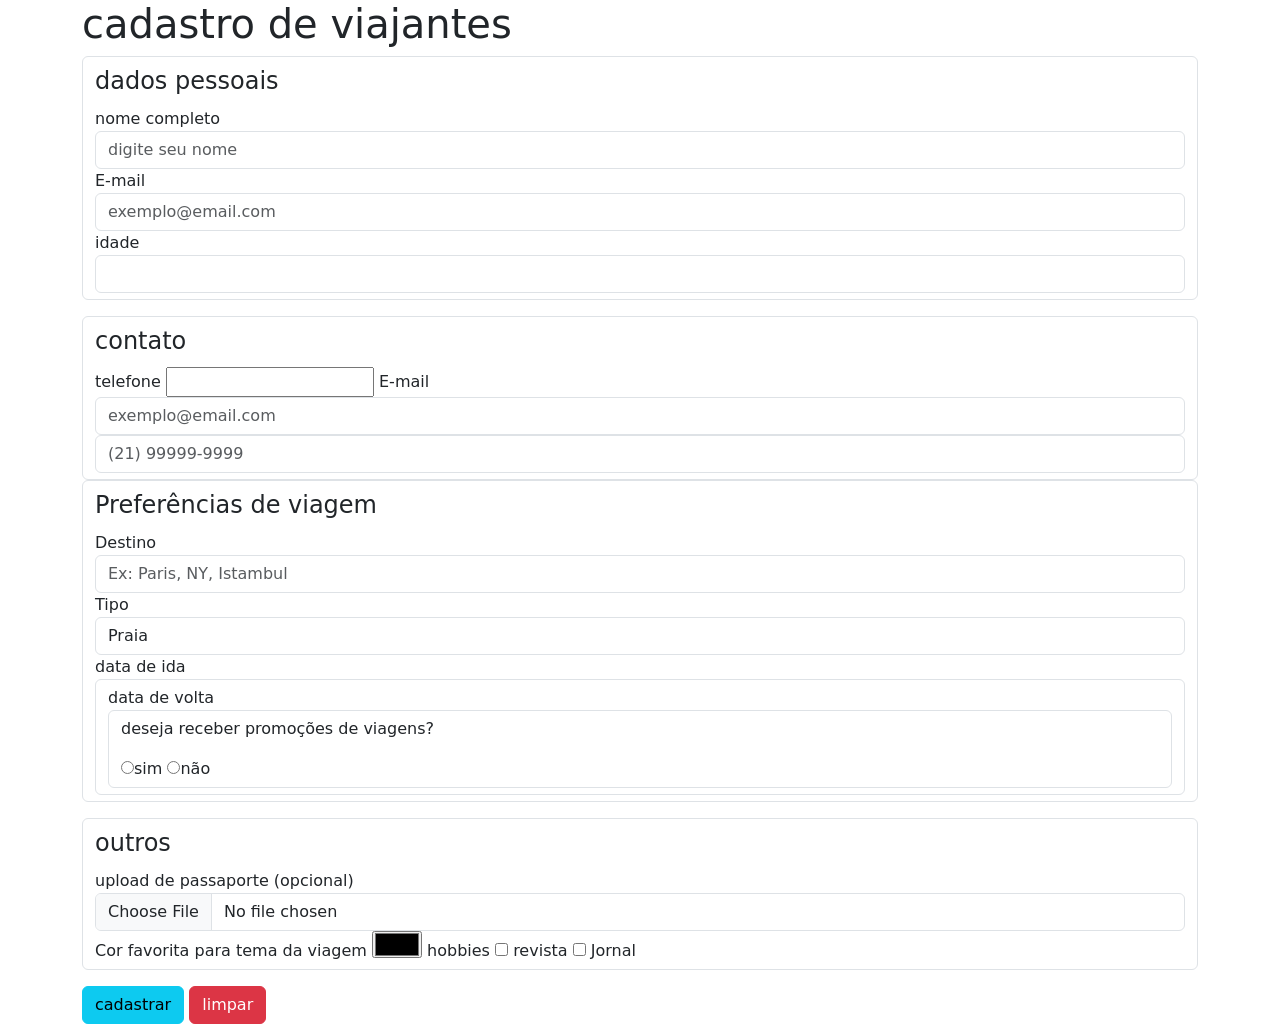
==== cadastro.html @ 9903d8fd "aula html" ====
<!DOCTYPE html>
<html lang="pt-BR">
<head>
    <meta charset="UTF-8">
    <meta http-equiv="X-UA-Compatible" content="IE=edge">
    <meta name="viewport" content="width=device-width, initial-scale=1.0">
    <link href="https://cdn.jsdelivr.net/npm/bootstrap@5.3.8/dist/css/bootstrap.min.css" rel="stylesheet"
    integrity="sha384-sRIl4kxILFvY47J16cr9ZwB07vP4J8+LH7qKQnuqkuIAvNWLzeN8tE5YBujZqJLB" crossorigin="anonymous">
    <title>formulario de cadastro</title>
</head>
<body class="container">
    <h1>cadastro de viajantes</h1>
    <form action="#" method="post" enctype="multipart/form-data">
        <!--DADOS PESSOAIS-->
        <fieldset class="form-control mb-3">
            <legend>dados pessoais</legend>
            <label for="nome">nome completo</label>
            <input type="text" name="nome" id="nome"
            placeholder="digite seu nome" title="digite seu nome completo sem abreviações"
            class="form-control"required>
              <label for="email">E-mail</label>
              <input type="email" name="email" id="email"
              placeholder="exemplo@email.com" class="form-control" required>
              <label for="idade">idade</label>
              <input type="number" name="idade" id="idade"
              class="form-control" required>
        </fieldset>
        <fieldset class="form-control">
        <legend>contato</legend>
        <label for="telefone">telefone</label>
        <input type="tel" name="telefone" id="telefone">
        <label for="email">E-mail</label>
        <input type="email" name="email" id="email"
        placeholder="exemplo@email.com" class="form-control" required>
        <input class="form-control" placeholder="(21) 99999-9999" pattern="^(\d{2}\)\d{5}-\d{4}$" title="formato:(21)99999-9999">
        </fieldset class="form-control mb-3">
        <fieldset class="form-control mb-3">
            <legend>Preferências de viagem</legend>
            <label for="destino">Destino</label>
            <input type="text" name="destino" id="destino" class="form-control" placeholder="Ex: Paris, NY, Istambul">
            <label for="tipo">Tipo</label>
            <select name="tipo" id="tipo" class="form-control">
                <option value="praia">Praia</option>
                <option value="aventura">aventura</option>
                <option value="romantico">romantico</option>
                <option value="cultural">cultural</option>
            </select>
            <label for="dataida">data de ida</label>
            <ihput type="date" name="dataida" id="dataida"
            class="form-control">
            <label for="datavolta">data de volta</label>
            <ihput type="date" name="datavolta" id="datavolta"
            class="form-control">
            <p>deseja receber promoções de viagens?</p>
            <input type="radio" name="promo" id="sim"
            value="sim"><label for="sim">sim</label>
            <input type="radio" name="promo" id="não"
            value="não"><label for="não">não</label>
        </fieldset>
        <fieldset class="form-control mb-3">
            <legend>outros</legend>
            <label for="passaporte">upload de passaporte (opcional)</label>
            <input type="file" name="passaporte" id="passaporte" class="form-control">
            <label for="cor">Cor favorita para tema da viagem</label>
            <input type="color" name="cor" id="cor">
            <label for="hobbies">hobbies</label>
            <input type="checkbox" name="hobbies1" id="revista">
            <label for="revista">revista</label>
            <input type="checkbox" name="hobbies2" id="jornal">
            <label for="jornal">Jornal</label>
        </fieldset>
            <button class="btn btn-info" type="submit">cadastrar</button>
            <button class="btn btn-danger" type="reset">limpar</button>
    </form>
    <script src="https://cdn.jsdelivr.net/npm/bootstrap@5.3.8/dist/css/bootstrap.min.css"rel="stylesheet"
     integrity="sha384-sRIl4kxILFvY47J16cr9ZwB07vP4J8+LH7qKQnuqkuIAvNWLzeN8tE5YBujZqJLB" cross origin="anonymous">
     <script src="js/script.js">
</body>
</html>
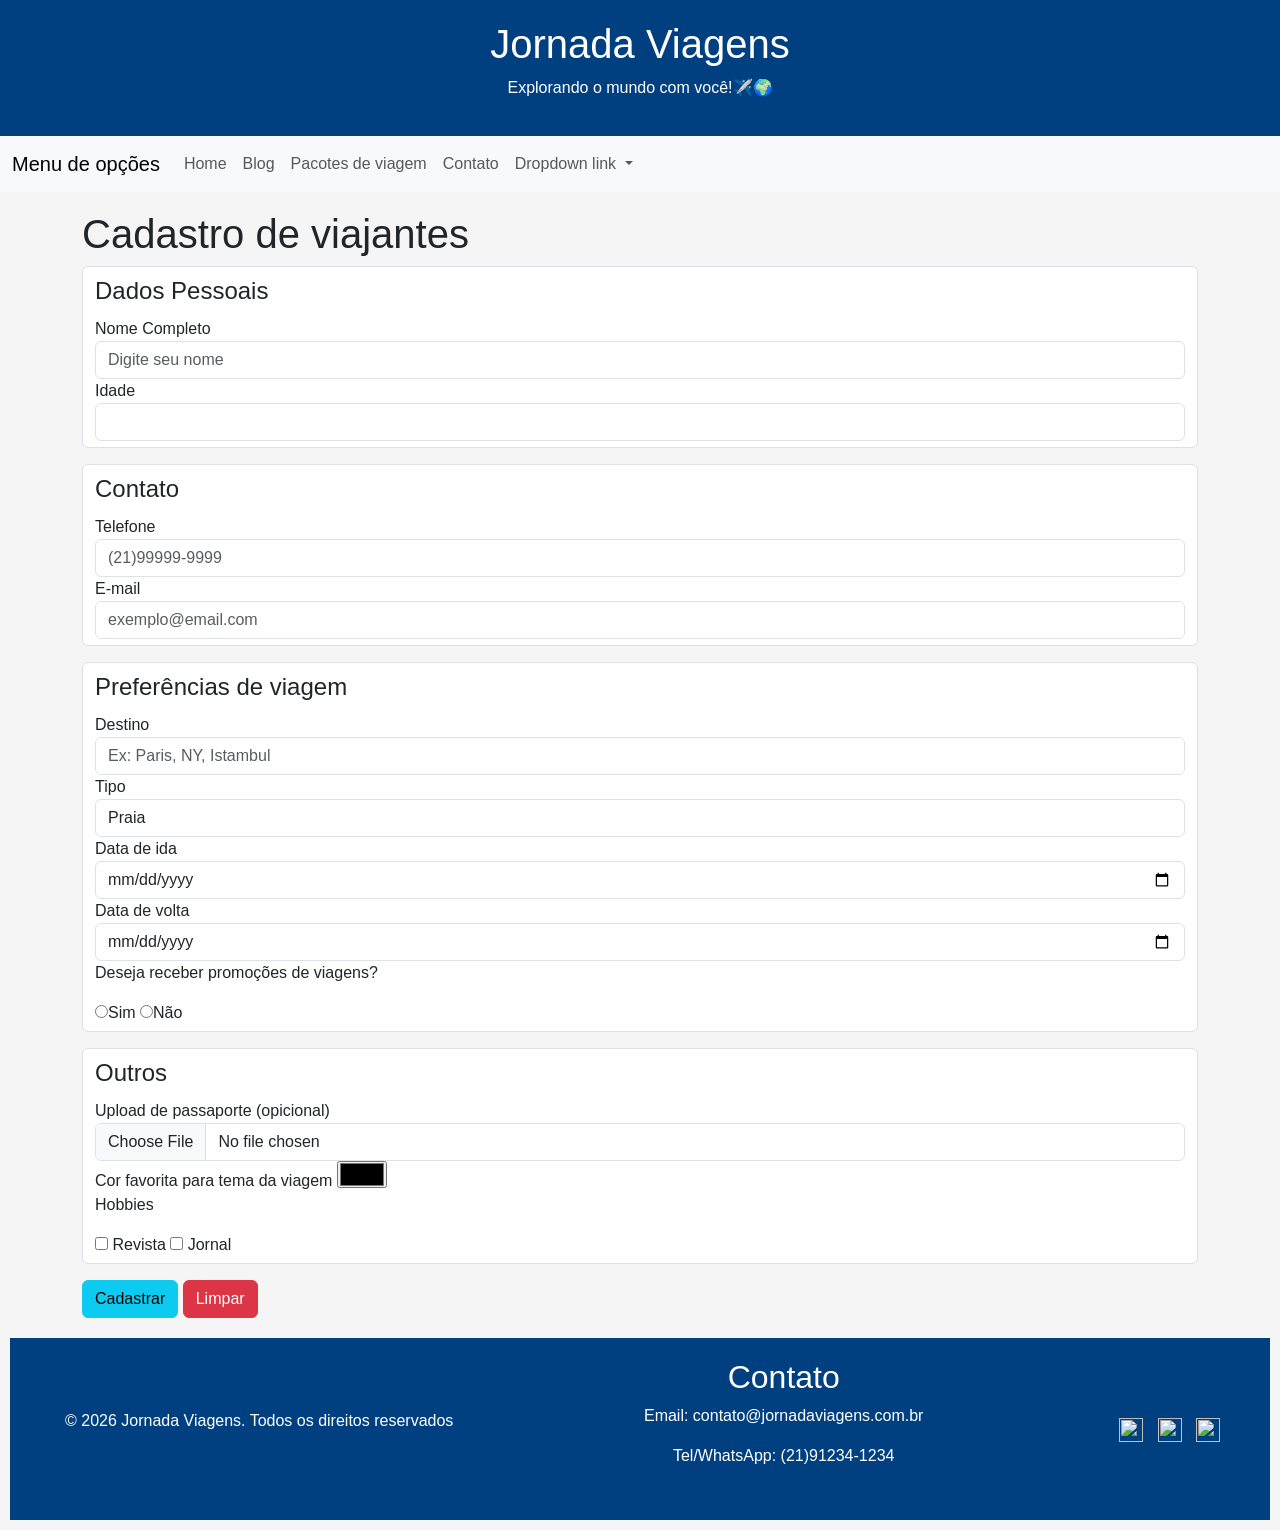
==== commit ccb0b99d: "aula3" ====
--- a/cadastro.html
+++ b/cadastro.html
@@ -2,78 +2,143 @@
 <html lang="pt-BR">
 <head>
     <meta charset="UTF-8">
-    <meta http-equiv="X-UA-Compatible" content="IE=edge">
     <meta name="viewport" content="width=device-width, initial-scale=1.0">
     <link href="https://cdn.jsdelivr.net/npm/bootstrap@5.3.8/dist/css/bootstrap.min.css" rel="stylesheet"
-    integrity="sha384-sRIl4kxILFvY47J16cr9ZwB07vP4J8+LH7qKQnuqkuIAvNWLzeN8tE5YBujZqJLB" crossorigin="anonymous">
-    <title>formulario de cadastro</title>
+        integrity="sha384-sRIl4kxILFvY47J16cr9ZwB07vP4J8+LH7qKQnuqkuIAvNWLzeN8tE5YBujZqJLB" crossorigin="anonymous">
+    <link rel="stylesheet" href="css/style.css">
+    <title>Formulário de Cadastro</title>
 </head>
-<body class="container">
-    <h1>cadastro de viajantes</h1>
-    <form action="#" method="post" enctype="multipart/form-data">
-        <!--DADOS PESSOAIS-->
-        <fieldset class="form-control mb-3">
-            <legend>dados pessoais</legend>
-            <label for="nome">nome completo</label>
-            <input type="text" name="nome" id="nome"
-            placeholder="digite seu nome" title="digite seu nome completo sem abreviações"
-            class="form-control"required>
-              <label for="email">E-mail</label>
-              <input type="email" name="email" id="email"
-              placeholder="exemplo@email.com" class="form-control" required>
-              <label for="idade">idade</label>
-              <input type="number" name="idade" id="idade"
-              class="form-control" required>
-        </fieldset>
-        <fieldset class="form-control">
-        <legend>contato</legend>
-        <label for="telefone">telefone</label>
-        <input type="tel" name="telefone" id="telefone">
-        <label for="email">E-mail</label>
-        <input type="email" name="email" id="email"
-        placeholder="exemplo@email.com" class="form-control" required>
-        <input class="form-control" placeholder="(21) 99999-9999" pattern="^(\d{2}\)\d{5}-\d{4}$" title="formato:(21)99999-9999">
-        </fieldset class="form-control mb-3">
-        <fieldset class="form-control mb-3">
-            <legend>Preferências de viagem</legend>
-            <label for="destino">Destino</label>
-            <input type="text" name="destino" id="destino" class="form-control" placeholder="Ex: Paris, NY, Istambul">
-            <label for="tipo">Tipo</label>
-            <select name="tipo" id="tipo" class="form-control">
-                <option value="praia">Praia</option>
-                <option value="aventura">aventura</option>
-                <option value="romantico">romantico</option>
-                <option value="cultural">cultural</option>
-            </select>
-            <label for="dataida">data de ida</label>
-            <ihput type="date" name="dataida" id="dataida"
-            class="form-control">
-            <label for="datavolta">data de volta</label>
-            <ihput type="date" name="datavolta" id="datavolta"
-            class="form-control">
-            <p>deseja receber promoções de viagens?</p>
-            <input type="radio" name="promo" id="sim"
-            value="sim"><label for="sim">sim</label>
-            <input type="radio" name="promo" id="não"
-            value="não"><label for="não">não</label>
-        </fieldset>
-        <fieldset class="form-control mb-3">
-            <legend>outros</legend>
-            <label for="passaporte">upload de passaporte (opcional)</label>
-            <input type="file" name="passaporte" id="passaporte" class="form-control">
-            <label for="cor">Cor favorita para tema da viagem</label>
-            <input type="color" name="cor" id="cor">
-            <label for="hobbies">hobbies</label>
-            <input type="checkbox" name="hobbies1" id="revista">
-            <label for="revista">revista</label>
-            <input type="checkbox" name="hobbies2" id="jornal">
-            <label for="jornal">Jornal</label>
-        </fieldset>
-            <button class="btn btn-info" type="submit">cadastrar</button>
-            <button class="btn btn-danger" type="reset">limpar</button>
-    </form>
-    <script src="https://cdn.jsdelivr.net/npm/bootstrap@5.3.8/dist/css/bootstrap.min.css"rel="stylesheet"
-     integrity="sha384-sRIl4kxILFvY47J16cr9ZwB07vP4J8+LH7qKQnuqkuIAvNWLzeN8tE5YBujZqJLB" cross origin="anonymous">
-     <script src="js/script.js">
+<body>
+    <header class="fixed-top">
+        <div class="header">
+            <h1>Jornada Viagens</h1>
+            <p>Explorando o mundo com você!✈️🌍</p>
+        </div>
+
+        <nav class="navbar navbar-expand-lg bg-body-tertiary">
+            <div class="container-fluid">
+                <a class="navbar-brand" href="#">Menu de opções</a>
+                <button class="navbar-toggler" type="button" data-bs-toggle="collapse"
+                    data-bs-target="#navbarNavDropdown" aria-controls="navbarNavDropdown" aria-expanded="false"
+                    aria-label="Toggle navigation">
+                    <span class="navbar-toggler-icon"></span>
+                </button>
+                <div class="collapse navbar-collapse" id="navbarNavDropdown">
+                    <ul class="navbar-nav">
+                        <li class="nav-item">
+                            <a class="nav-link" href="#">Home</a>
+                        </li>
+                        <li class="nav-item">
+                            <a class="nav-link" href="https://www.umviajante.com.br/" target="_blank">Blog</a>
+                        </li>
+                        <li class="nav-item">
+                            <a class="nav-link" href="pacotes.html">Pacotes de viagem</a>
+                        </li>
+                        <li class="nav-item">
+                            <a class="nav-link" href="#contato">Contato</a>
+                        </li>
+                        <li class="nav-item dropdown">
+                            <a class="nav-link dropdown-toggle" href="#" role="button" data-bs-toggle="dropdown"
+                                aria-expanded="false">
+                                Dropdown link
+                            </a>
+                            <ul class="dropdown-menu">
+                                <li><a class="dropdown-item" href="#">Action</a></li>
+                                <li><a class="dropdown-item" href="#">Another action</a></li>
+                                <li><a class="dropdown-item" href="#">Something else here</a></li>
+                            </ul>
+                        </li>
+                    </ul>
+                </div>
+            </div>
+        </nav>
+    </header>
+    <main style="margin-top: 200px;" class="container">
+        <h1>Cadastro de viajantes</h1>
+        <form action="#" onsubmit="enviarFormulario(event)" method="get" enctype="multipart/form-data">
+            <!-- DADOS PESSOAIS -->
+            <fieldset class="form-control mb-3">
+                <legend> Dados Pessoais</legend>
+                <label for="nome">Nome Completo</label>
+                <input type="text" name="nome" id="nome" placeholder="Digite seu nome"
+                    title="Digite seu nome completo sem abreviações" class="form-control" required>
+                <label for="idade">Idade</label>
+                <input type="number" name="idade" id="idade" class="form-control" onchange="verificarIdade()" required>
+            </fieldset>
+            <fieldset class="form-control mb-3">
+                <legend>Contato</legend>
+                <label for="telefone">Telefone</label>
+                <input type="tel" name="telefone" id="telefone" class="form-control" placeholder="(21)99999-9999"
+                    pattern="^\(\d{2}\)\d{5}-\d{4}$" title="Formato:(21)99999-9999">
+                <label for="email">E-mail</label>
+                <input type="email" name="email" id="email" placeholder="exemplo@email.com" class="form-control"
+                    required>
+            </fieldset>
+            <fieldset class="form-control mb-3">
+                <legend>Preferências de viagem</legend>
+                <label for="destino">Destino</label>
+                <input type="text" name="destino" id="destino" class="form-control"
+                    placeholder="Ex: Paris, NY, Istambul">
+                <label for="tipo">Tipo</label>
+                <select name="tipo" id="tipo" class="form-control">
+                    <option value="praia">Praia</option>
+                    <option value="aventura">Aventura</option>
+                    <option value="romantico">Romântico</option>
+                    <option value="cultural">Cultural</option>
+                </select>
+                <label for="dataIda">Data de ida</label>
+                <input type="date" name="dataIda" id="dataIda" class="form-control">
+                <label for="dataVolta">Data de volta</label>
+                <input type="date" name="dataVolta" id="dataVolta" class="form-control">
+                <p>Deseja receber promoções de viagens?</p>
+                <input type="radio" name="promo" id="sim" value="sim"><label for="sim">Sim</label>
+                <input type="radio" name="promo" id="nao" value="nao"><label for="nao">Não</label>
+            </fieldset>
+            <fieldset class="form-control mb-3">
+                <legend>Outros</legend>
+                <label for="passaporte">Upload de passaporte (opicional)</label>
+                <input type="file" name="passaporte" id="passaporte" class="form-control">
+                <label for="cor">Cor favorita para tema da viagem</label>
+                <input type="color" name="cor" id="cor">
+                <p>Hobbies</p>
+                <input type="checkbox" name="hobbies1" id="revista">
+                <label for="revista">Revista</label>
+                <input type="checkbox" name="hobbies2" id="jornal">
+                <label for="jornal">Jornal</label>
+            </fieldset>
+
+
+            <button class="btn btn-info" type="submit">Cadastrar</button>
+            <button class="btn btn-danger" type="reset">Limpar</button>
+
+        </form>
+        <div id="resultado"></div>
+    </main>
+    <footer>
+        <!-- rodapé da página -->
+        <div class="footer-container">
+            <div class="footer-copy">
+                <p>&copy; 2026 Jornada Viagens. Todos os direitos reservados</p>
+            </div>
+            <!-- criar uma ancora de link -->
+            <a name="contato"></a>
+            <address class="footer-contato">
+                <h2>Contato</h2>
+                <p>Email: contato@jornadaviagens.com.br
+                <p>Tel/WhatsApp: (21)91234-1234
+            </address>
+            <nav class="footer-redes" aria-label="Redes Sociais">
+                <a href="https://pt-br.facebook.com/" target="_blank" aria-label="facebook"><img
+                        src="img/facebook-icon.png"></a>
+                <a href="https://www.instagram.com/" target="_blank" aria-label="instagram"><img
+                        src="img/instagram-icon.png"></a>
+                <a href="https://x.com/" target="_blank" aria-label="x"><img src="img/x-icon.avif"></a>
+            </nav>
+        </div>
+    </footer>
+    <script src="https://cdn.jsdelivr.net/npm/bootstrap@5.3.8/dist/js/bootstrap.bundle.min.js"
+        integrity="sha384-FKyoEForCGlyvwx9Hj09JcYn3nv7wiPVlz7YYwJrWVcXK/BmnVDxM+D2scQbITxI"
+        crossorigin="anonymous"></script>
+    <script src="js/script.js"></script>
 </body>
 </html>
--- a/css/style.css
+++ b/css/style.css
@@ -0,0 +1,152 @@
+
+/* resetar a página de configurações anteriores */
+body{
+    font-family: Arial, sans-serif; 
+    margin: 0; 
+    padding: 10px;
+    text-align:justify;
+    background-color: #f5f5f5;  
+}
+
+/* estilizar o figure */
+figure {
+    margin: 0;
+}
+
+/* estilizando o cabeçalho */
+.header {
+    text-align: center; /* centralizar o texto */
+    background-color: #004080;
+    color: #fff;
+    padding: 20px;
+}
+header img {
+    display: block;
+    margin: 0;
+}
+/* Estilizar o menu */
+/* nav ul {
+    padding: 0;
+    background-color: #0066cc;
+    margin: 0;
+} 
+nav ul li{
+    display: inline;
+    padding: 15px;
+}
+nav ul li a {
+    color: #fff;
+    text-decoration: none;
+    font-weight: bold; 
+} */
+/* estilizar a seção pacotes */
+.pacote {
+    display: inline-block;
+    width: 300px;
+    background-color: #fff;
+    margin:15px;
+    padding: 10px;
+    border-radius: 10px;
+    box-shadow: 5px 2px 10px rgba(0,0,0,0.2);
+    vertical-align: top; /*evita deslizamento */
+}
+.pacote img{
+    width: 100%;
+    border-radius: 5px;
+}
+ 
+/* Configuração de classe */
+.preco {
+    color: #ff6600;   /* cor da fonte */
+    font-size: 18px;    /* tamanho da fonte */
+    font-weight: bold;  /* negrito */
+}
+
+/* estilização do rodapé */
+footer {
+    background-color: #004080;
+    color: #fff;
+    padding: 20px 0;
+    margin-top: 20px;
+}
+
+.footer-container {
+    display: flex;
+    justify-content: space-between;
+    align-items: center;
+    max-width: 1200px;
+    margin: 0 auto;
+    padding: 0 20px;
+}
+
+.footer-container div {
+    background-color: transparent;
+    padding: 0 5px;
+}
+
+.footer-contato{
+    flex-grow: 1; /*permite ocupar espaço e centralizar */
+    text-align: center;
+}
+
+.footer-redes {
+    text-align: right;
+}
+
+.footer-redes img {
+    width: 24px;
+    height: 24px;
+    margin-left: 10px;
+}
+
+/* estilizar a parte de mídia */
+#midia{
+    margin: 20px;
+    text-align: center;
+}
+
+#midia video, #midia audio{
+    display: block;
+    margin: 10px auto;
+}
+
+/* estilização do mapa */
+.mapa {
+    display: flex;
+    flex-direction: column;
+    /* deixar o titulo no topo */
+    align-items: center;
+    background-color: #f0f0f0;
+    text-align: center;
+}
+.mapa h3 {
+    margin-bottom: 10px;
+}
+
+/* organizar o mapa e o endereço lado a lado */
+.mapa-conteudo{
+    display: flex;
+    flex-direction: row;
+    /* manter os elementos na horizontal */
+    align-items: center;
+    justify-content: center;
+    gap: 20px; /* espaçamento entre mapa e endereço */
+    width: 100%;
+}
+/* estilizando a tabela */
+.tabela-viagens {
+    width: 100%;
+    border-collapse: 10px;
+    margin-top: 20px;
+}
+
+.tabela-viagens th, .tabela-viagens td {
+    border: 1px solid #ccc;
+    padding: 10px;
+    text-align: center;
+}
+
+.tabela-viagens th {
+    background-color: #0077b6;
+    color: #fff;
+}
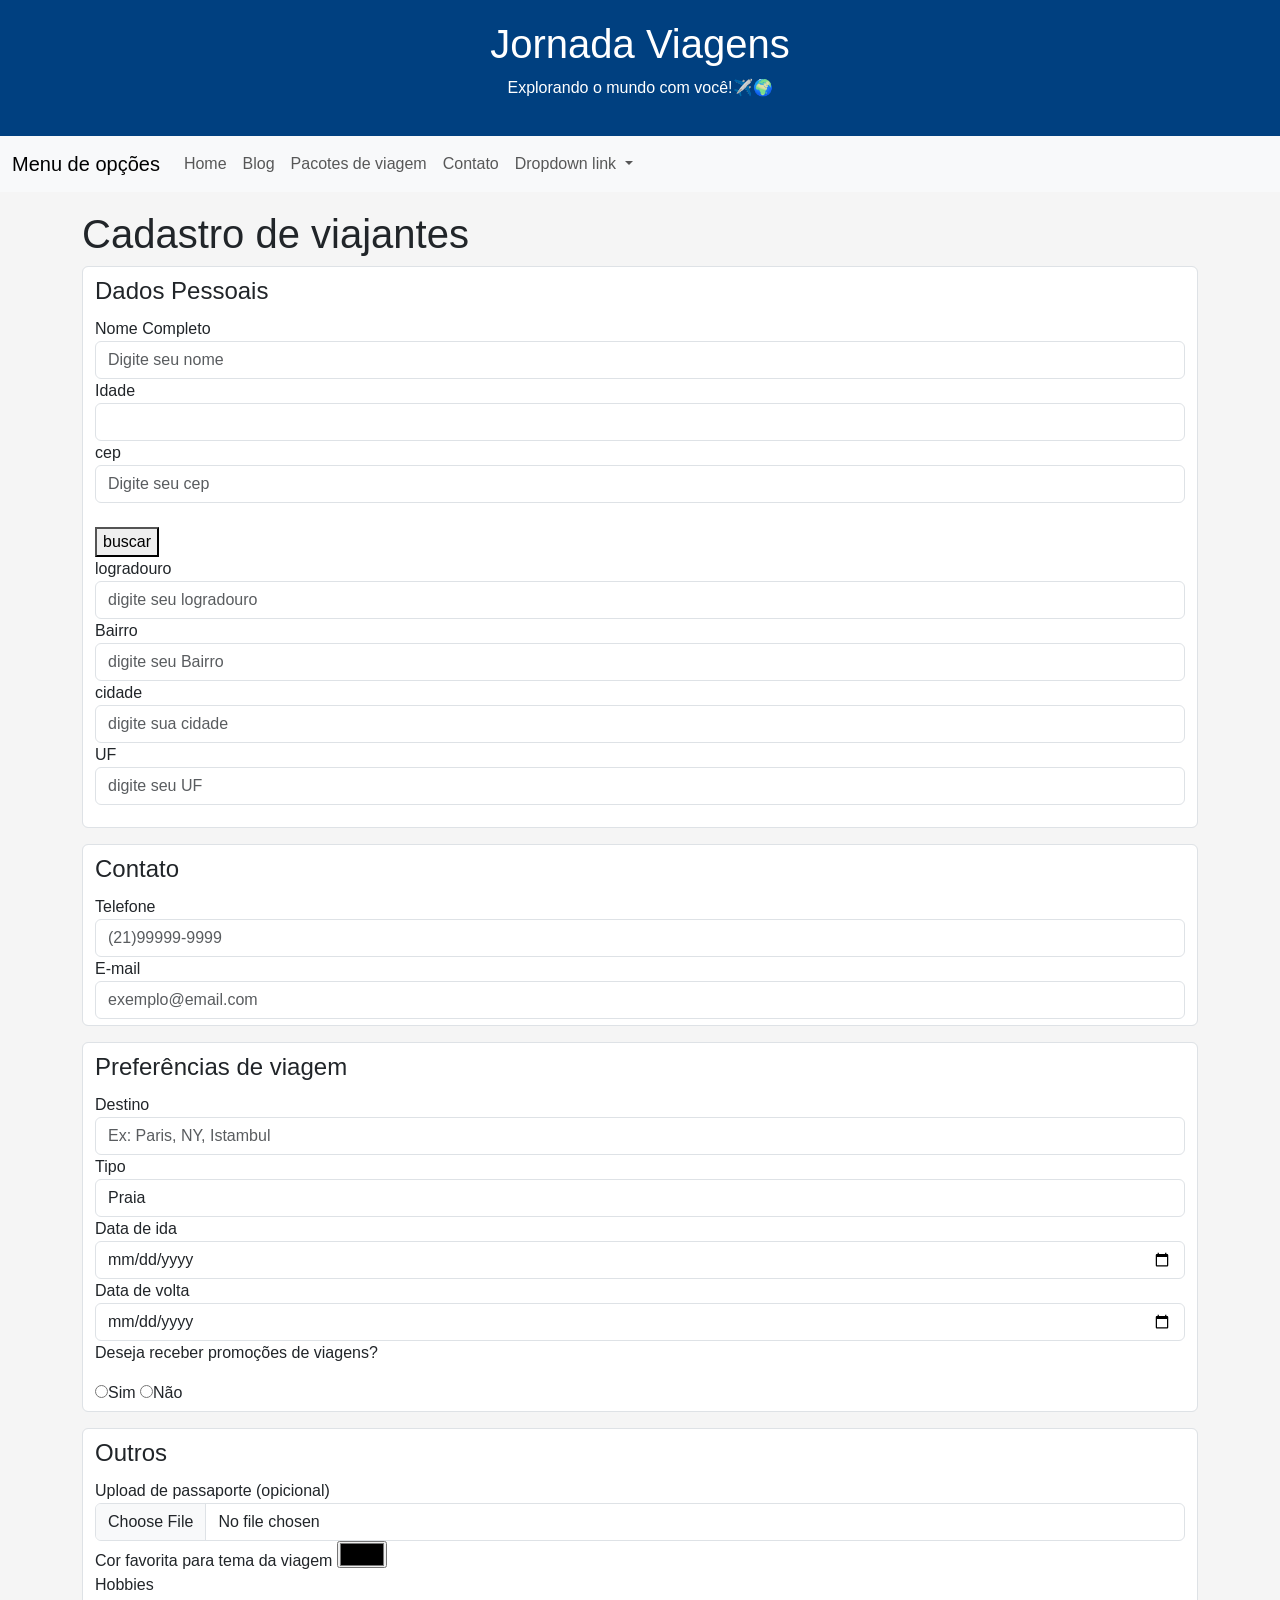
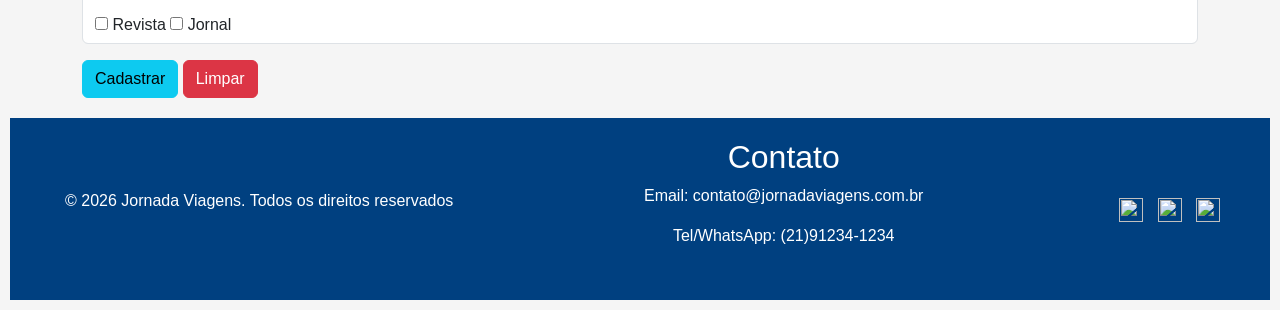
==== commit 56625091: "adicionar backend" ====
--- a/cadastro.html
+++ b/cadastro.html
@@ -62,8 +62,34 @@
                 <label for="nome">Nome Completo</label>
                 <input type="text" name="nome" id="nome" placeholder="Digite seu nome"
                     title="Digite seu nome completo sem abreviações" class="form-control" required>
+
                 <label for="idade">Idade</label>
                 <input type="number" name="idade" id="idade" class="form-control" onchange="verificarIdade()" required>
+
+                <label for="nome">cep</label>
+                <input type="text" name="cep" id="cep" placeholder="Digite seu cep"
+                title="Digite seu cep" class="form-control" required>
+                <br>
+                <button type="button" onclick="buscarcep()">buscar</button>
+                 <br>
+                <label for="nome">logradouro</label>
+                <input type="text" name="logradouro" id="logradouro" placeholder="digite seu logradouro"
+                title="Digite seu logradouro" class="form-control" required>
+
+                <label for="nome">Bairro</label>
+                <input type="text" name="Bairro" id="Bairro" placeholder="digite seu Bairro"
+                title="Digite seu Bairro" class="form-control" required>
+
+                <label for="nome">cidade</label>
+                <input type="text" name="cidade" id="cidade" placeholder="digite sua cidade"
+                title="Digite sua cidade" class="form-control" required>
+
+                <label for="nome">UF</label>
+                <input type="text" name="UF" id="UF" placeholder="digite seu UF"
+                title="Digite seu UF" class="form-control" required>
+
+                <P id="mensagem"></P>
+
             </fieldset>
             <fieldset class="form-control mb-3">
                 <legend>Contato</legend>
